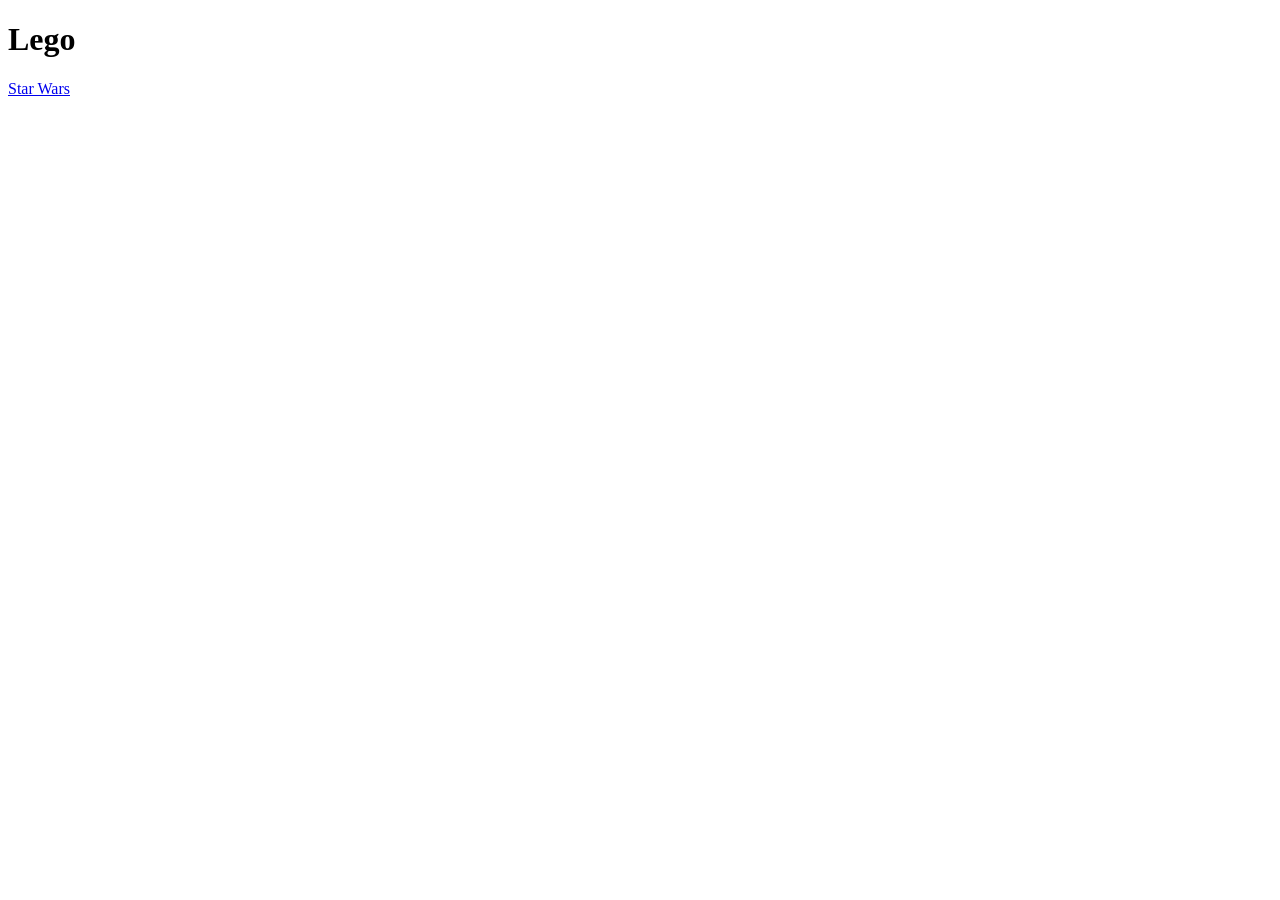
==== lego.html @ 8acd5a58 "Update lego.html" ====
<!doctype html>
<html lang = "en">
<head>
	<title>Lego</title>
	<link rel = "stylesheet" href = "lego.css">
	<script src = "lego.js"></script>
</head>
<body>
<h1>Lego</h1>

<a href = "star-wars.html">Star Wars</a>

</body>
</html>
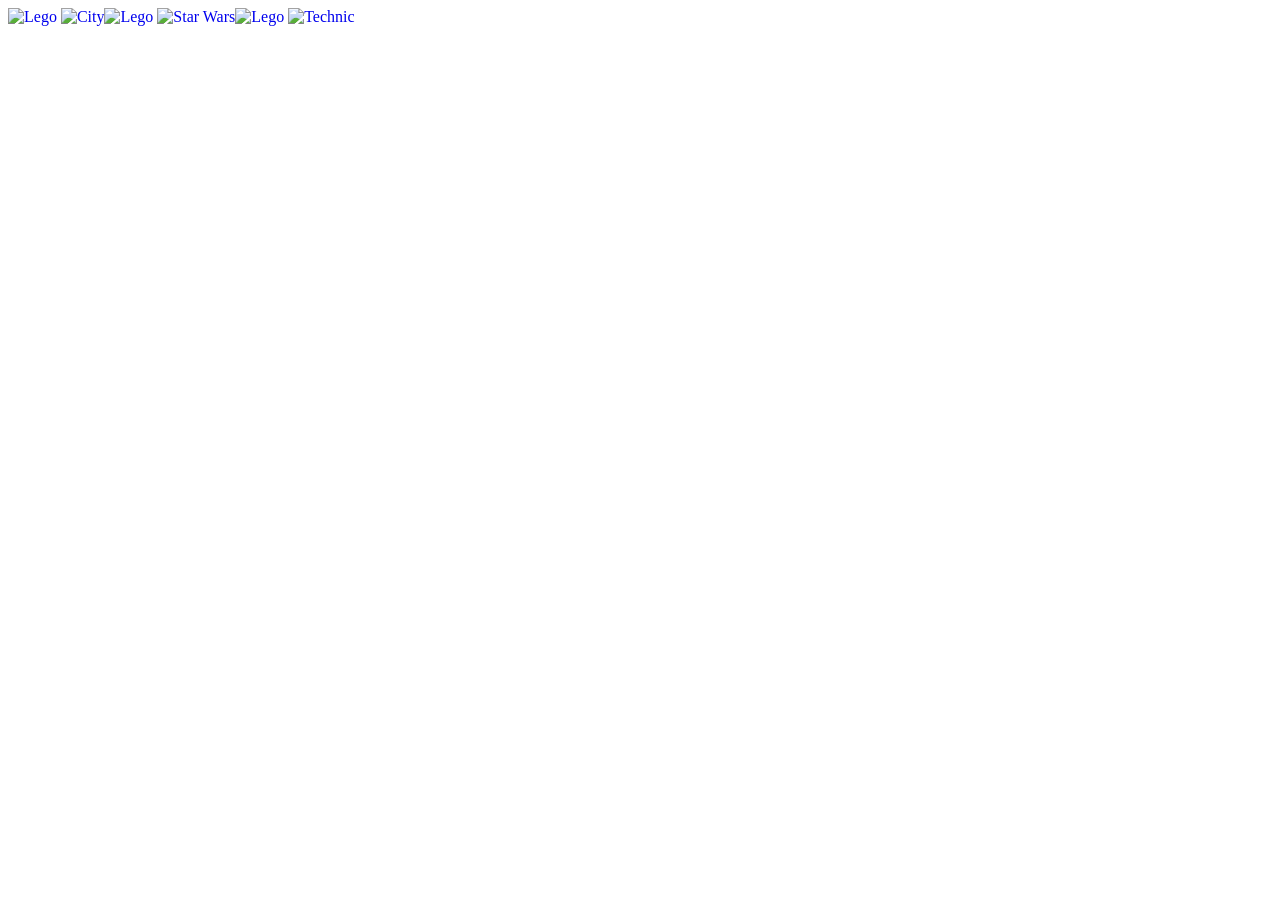
==== commit 8c303b2d: "Update lego.html" ====
--- a/lego.html
+++ b/lego.html
@@ -2,13 +2,38 @@
 <html lang = "en">
 <head>
 	<title>Lego</title>
+	<link rel = "icon" href = "https://assets.lego.com/logos/v4.5.0/brand-lego.svg">
 	<link rel = "stylesheet" href = "lego.css">
+	<style>
+		body {
+			background: transparent;
+			display: flex;
+		}
+	</style>
 	<script src = "lego.js"></script>
 </head>
 <body>
-<h1>Lego</h1>
 
-<a href = "star-wars.html">Star Wars</a>
+<div>
+	<a href = "city.html" target = "_top">
+		<img src = "https://assets.lego.com/logos/v4.5.0/brand-lego.svg" alt = "Lego">
+		<img src = "https://www.lego.com/cdn/cs/set/assets/blt159dfa2ca7af7ef3/city-logo.png" alt = "City">
+	</a>
+</div>
+
+<div>
+	<a href = "star-wars.html" target = "_top">
+		<img src = "https://assets.lego.com/logos/v4.5.0/brand-lego.svg" alt = "Lego">
+		<img src = "https://www.lego.com/cdn/cs/set/assets/blteecd4a67e5ed390b/LOGO_sw_standard_2hy17_original_cmyk_1.png" alt = "Star Wars">
+	</a>
+</div>
+
+<div>
+	<a href = "technic.html" target = "_top">
+		<img src = "https://assets.lego.com/logos/v4.5.0/brand-lego.svg" alt = "Lego">
+		<img src = "https://www.lego.com/cdn/cs/set/assets/blt76e937a89531c42c/technic_logo_pos_100h.png" alt = "Technic">
+	</a>
+</div>
 
 </body>
 </html>
--- a/lego.css
+++ b/lego.css
@@ -0,0 +1,10 @@
+* {font-family: bahnschrift;}
+
+a {text-decoration: none;}
+
+body {background-image: url(background.png);}
+
+iframe {width: 100%;}
+
+img {height: 75px;}
+table img {height: 100%;}
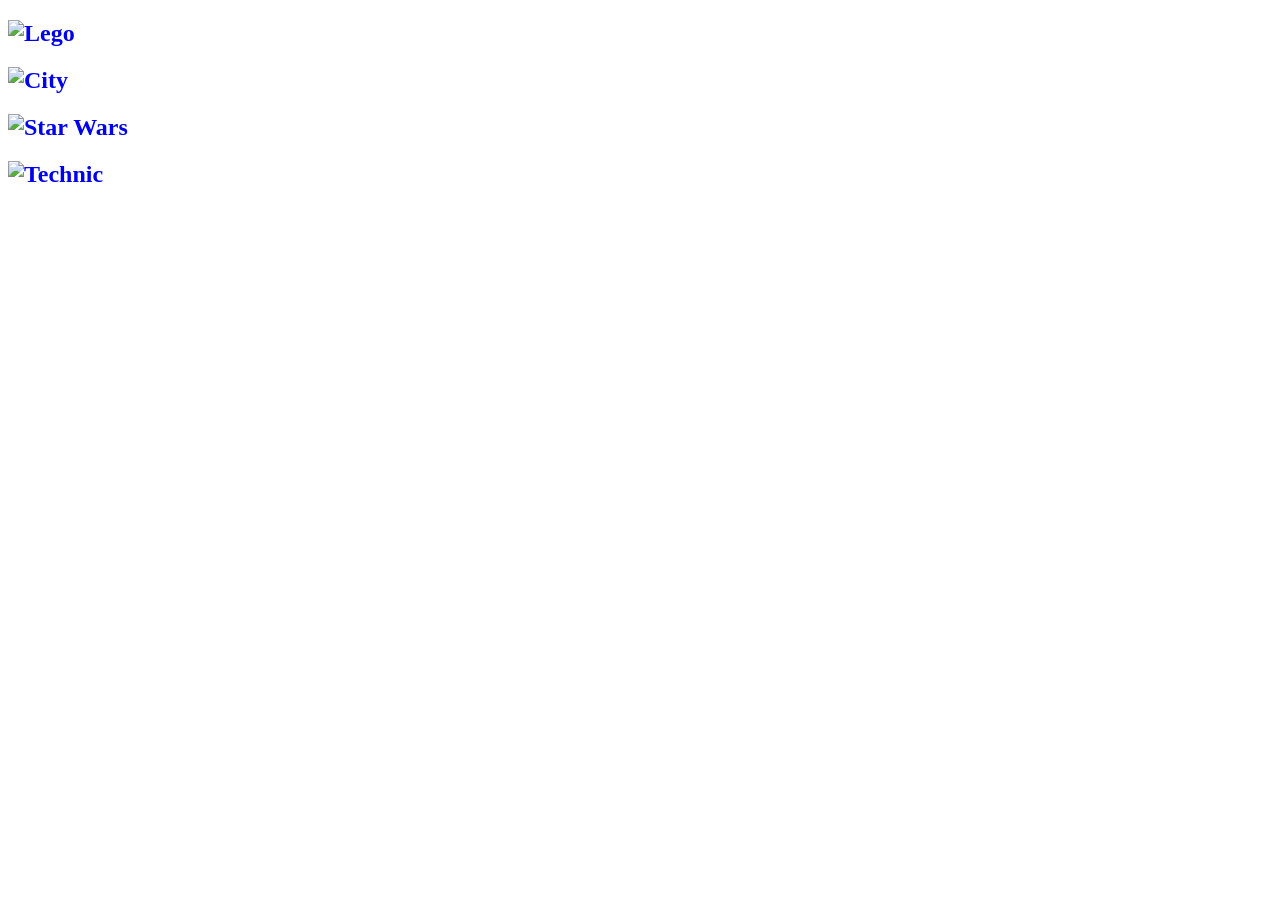
==== commit 0929eedf: "Update lego.html" ====
--- a/lego.html
+++ b/lego.html
@@ -3,37 +3,32 @@
 <head>
 	<title>Lego</title>
 	<link rel = "icon" href = "https://assets.lego.com/logos/v4.5.0/brand-lego.svg">
+	<link rel = "stylesheet" href = "../lecavalierriant/lecavalierriant.css">
 	<link rel = "stylesheet" href = "lego.css">
 	<style>
-		body {
-			background: transparent;
-			display: flex;
-		}
+		body {background: transparent;}
 	</style>
-	<script src = "lego.js"></script>
 </head>
-<body>
-
-<div>
-	<a href = "city.html" target = "_top">
-		<img src = "https://assets.lego.com/logos/v4.5.0/brand-lego.svg" alt = "Lego">
-		<img src = "https://www.lego.com/cdn/cs/set/assets/blt159dfa2ca7af7ef3/city-logo.png" alt = "City">
-	</a>
-</div>
-
-<div>
-	<a href = "star-wars.html" target = "_top">
-		<img src = "https://assets.lego.com/logos/v4.5.0/brand-lego.svg" alt = "Lego">
-		<img src = "https://www.lego.com/cdn/cs/set/assets/blteecd4a67e5ed390b/LOGO_sw_standard_2hy17_original_cmyk_1.png" alt = "Star Wars">
-	</a>
-</div>
-
-<div>
-	<a href = "technic.html" target = "_top">
-		<img src = "https://assets.lego.com/logos/v4.5.0/brand-lego.svg" alt = "Lego">
-		<img src = "https://www.lego.com/cdn/cs/set/assets/blt76e937a89531c42c/technic_logo_pos_100h.png" alt = "Technic">
-	</a>
-</div>
-
+<body class = "navigation">
+	<h2>
+		<a href = "../lego" target = "_top">
+			<img src = "https://assets.lego.com/logos/v4.5.0/brand-lego.svg" alt = "Lego">
+		</a>
+	</h2>
+	<h2>
+		<a href = "city.html" target = "_top">
+			<img src = "https://www.lego.com/cdn/cs/set/assets/blt159dfa2ca7af7ef3/city-logo.png" alt = "City">
+		</a>
+	</h2>
+	<h2>
+		<a href = "star-wars.html" target = "_top">
+			<img src = "https://www.lego.com/cdn/cs/set/assets/blteecd4a67e5ed390b/LOGO_sw_standard_2hy17_original_cmyk_1.png" alt = "Star Wars">
+		</a>
+	</h2>
+	<h2>
+		<a href = "technic.html" target = "_top">
+			<img src = "https://www.lego.com/cdn/cs/set/assets/blt76e937a89531c42c/technic_logo_pos_100h.png" alt = "Technic">
+		</a>
+	</h2>
 </body>
 </html>
